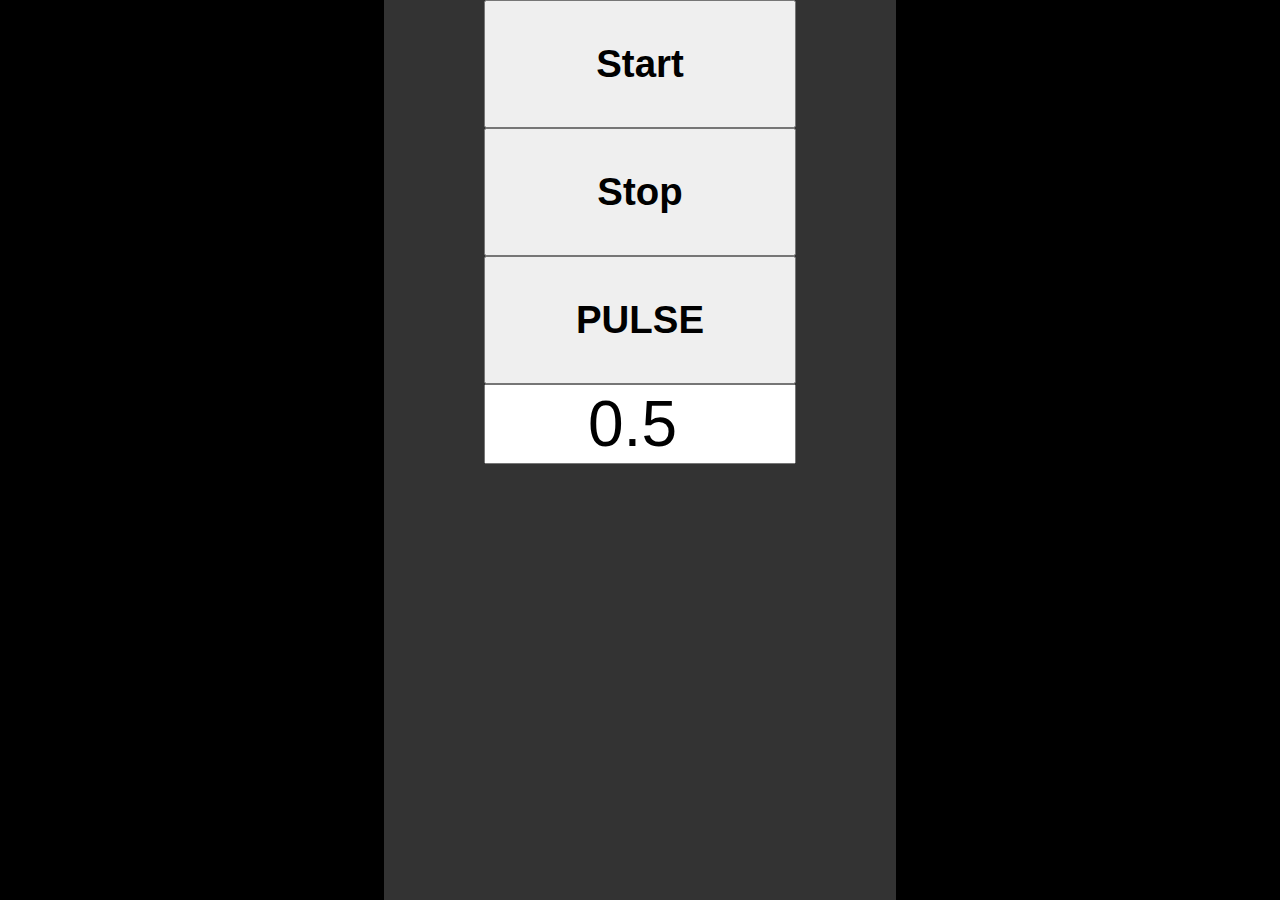
==== index.html @ 62cbfb65 "Sinusoidal volume modulated brown noise buffer generation, with iOS background playback" ====
<html>
    <head>
        <title>Noise!</title>
        <link rel="stylesheet" type="text/css" href="style.css">
        <script src="jquery-3.4.1.min.js"></script>
        <script src="noise.js"></script>
    </head>
    <body>
        <div class="centdiv">
            <input type="button" value="Start" id="butStart" onclick=play()><br />
            <input type="button" value="Stop" id="butStop" onclick=pause()><br />
            <input type="button" value="PULSE" id="volmodEnable" onclick=volmod_enable()><br />
            <input type="number" value=0.5 id="volmodPeriod" min=0.01 step="0.1" onchange=volmod_update()>
        </div>

        <audio loop autoplay id="audio" onplay=audioContext.resume() onpause=audioContext.suspend()>
            <source src="silence.wav" type="audio/wav"> 
            No support for audio
        </audio>
    </body>
</html>
---- style.css ----
html{
    background-color: #000000;
    width: 100%;
    height: 100%;
    font-family: monospace;
    color: #f9f9f9;
    margin:0;
    padding:0;
}

body{
    background-color: #333;
    margin:0;
    margin-left:auto;
    margin-right:auto;
    max-width: 512px;
    width: 100%;
    min-height:100%;
    font-size: 32;
}

h1{
    padding-top: 0.3em;
    width:100%;
    text-align:center;
}

input[type=number] {
    -moz-appearance:textfield; /* Firefox */
    width: 312px;
    font-size: 2.0em;
    text-align: center;
}
div{
    margin:0;
}
.centdiv{
    width:100%;
    text-align:center;
}

[type="button"]{
    width: 312px;
    height: 128;
    font-weight:bold;
    font-size: 1.2em;
}
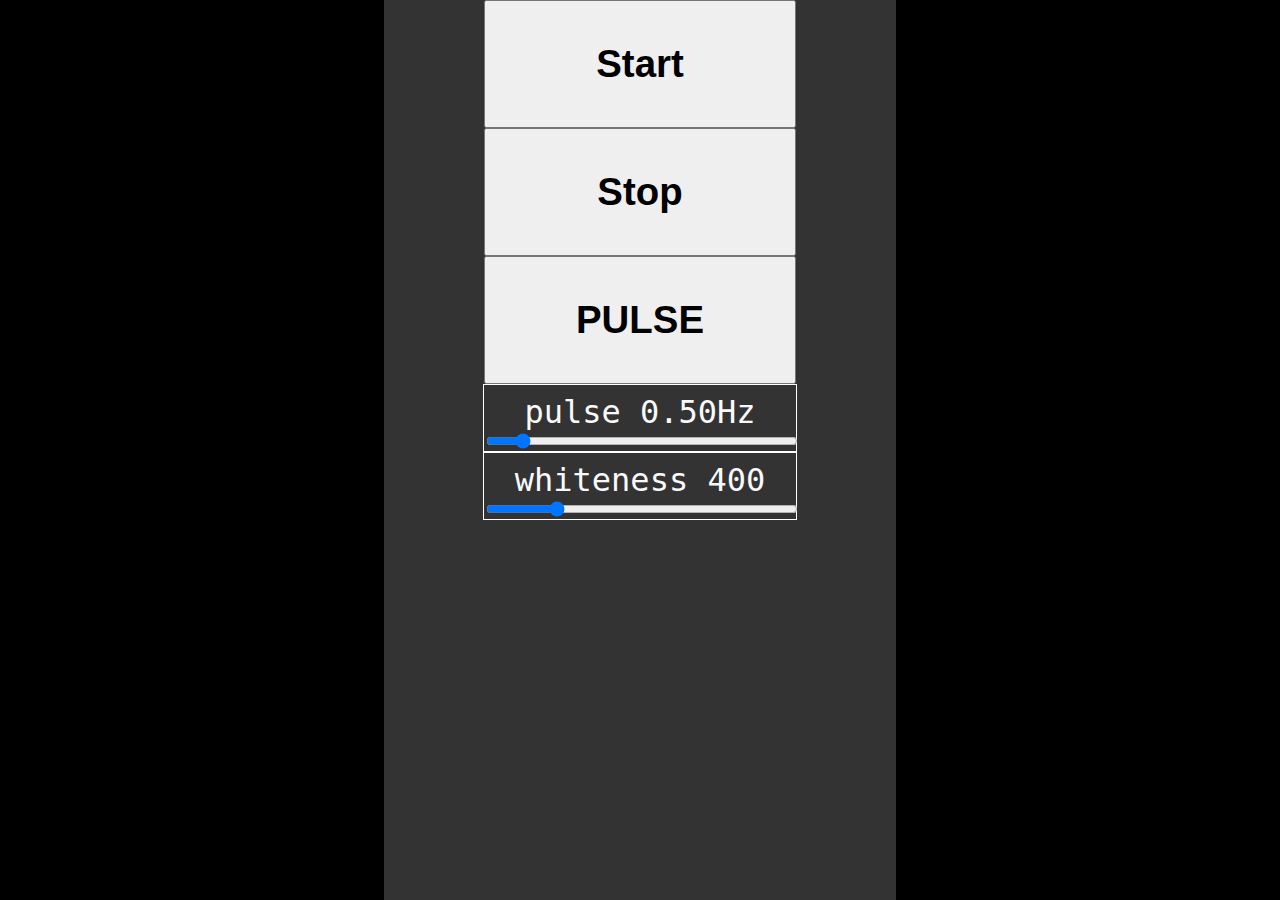
==== commit 53024956: "Sliders for whiteness and pulse. Refactore some" ====
--- a/index.html
+++ b/index.html
@@ -5,12 +5,19 @@
         <script src="jquery-3.4.1.min.js"></script>
         <script src="noise.js"></script>
     </head>
-    <body>
+    <body onload=init()>
         <div class="centdiv">
             <input type="button" value="Start" id="butStart" onclick=play()><br />
             <input type="button" value="Stop" id="butStop" onclick=pause()><br />
-            <input type="button" value="PULSE" id="volmodEnable" onclick=volmod_enable()><br />
-            <input type="number" value=0.5 id="volmodPeriod" min=0.01 step="0.1" onchange=volmod_update()>
+            <input type="button" value="PULSE" id="pulseEnable" onclick=pulse_enable()><br />
+            <div style="border:solid 1px #fff; width:312px; margin:auto;">
+                <p id="pulseHz">Pulse At</p>
+                <input type="range" min=0.01 max=5 value=0.5 step=0.01 id="pulsePeriod" onchange=update_pulse() ondrag=pulse_drag()>
+            </div>
+            <div style="border:solid 1px #fff; width:312px; margin:auto;">
+                <p id="whiteness">Whiteness:</p>
+                <input type="range" min=100 max=1500 value=400 id="shaperFreq" onchange=filter_update() ondrag=whiteness_drag()>
+            </div>
         </div>
 
         <audio loop autoplay id="audio" onplay=audioContext.resume() onpause=audioContext.suspend()>
--- a/style.css
+++ b/style.css
@@ -44,4 +44,11 @@
     height: 128;
     font-weight:bold;
     font-size: 1.2em;
+}
+input{
+    width:312px;
+}
+p{
+    margin:0;
+    margin-top: 8px;
 }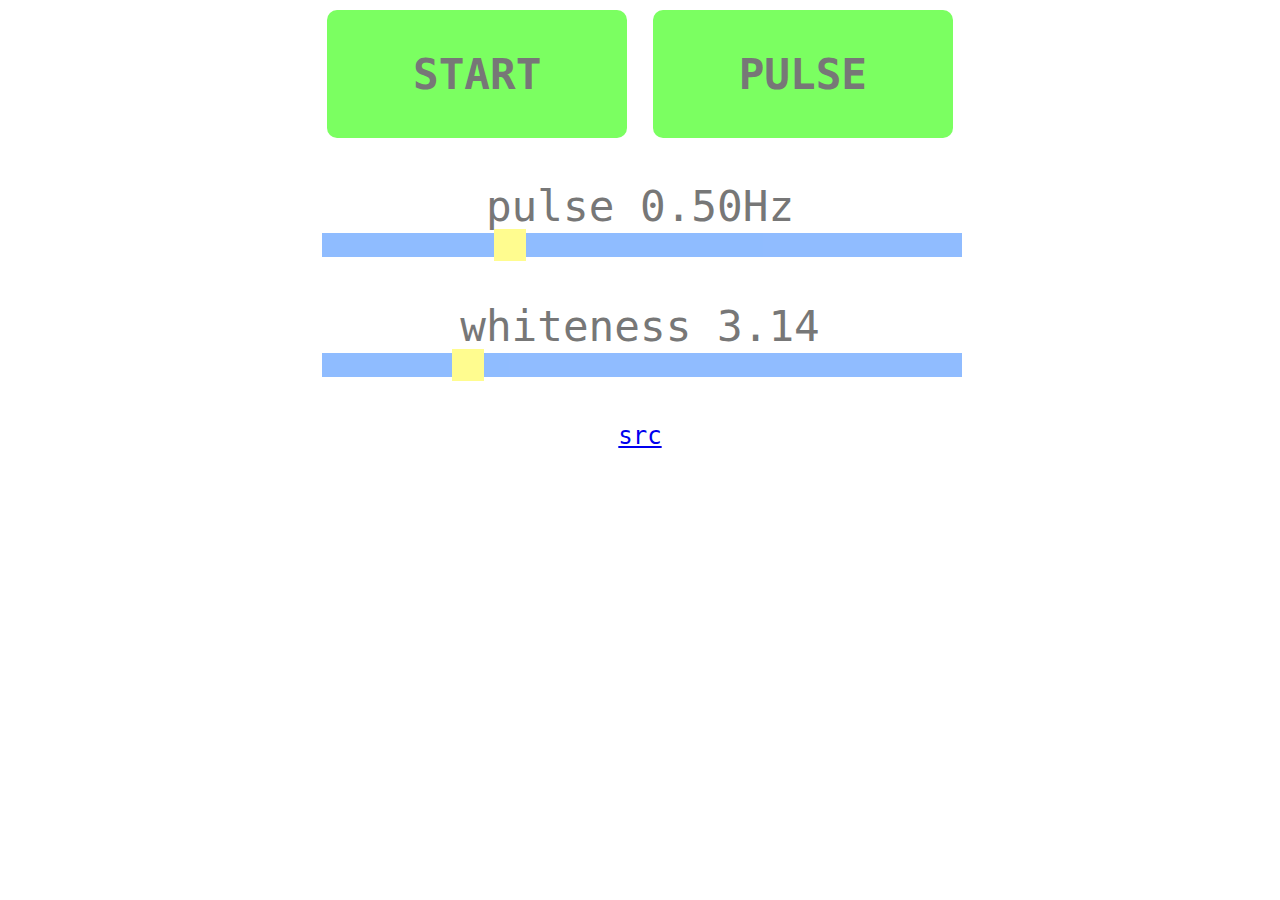
==== commit c6e9be2e: "Update readme. Add link to repository" ====
--- a/index.html
+++ b/index.html
@@ -7,17 +7,13 @@
     </head>
     <body onload=init()>
         <div class="centdiv">
-            <input type="button" value="Start" id="butStart" onclick=play()><br />
-            <input type="button" value="Stop" id="butStop" onclick=pause()><br />
-            <input type="button" value="PULSE" id="pulseEnable" onclick=pulse_enable()><br />
-            <div style="border:solid 1px #fff; width:312px; margin:auto;">
-                <p id="pulseHz">Pulse At</p>
-                <input type="range" min=0.01 max=5 value=0.5 step=0.01 id="pulsePeriod" onchange=update_pulse() ondrag=pulse_drag()>
-            </div>
-            <div style="border:solid 1px #fff; width:312px; margin:auto;">
-                <p id="whiteness">Whiteness:</p>
-                <input type="range" min=100 max=1500 value=400 id="shaperFreq" onchange=filter_update() ondrag=whiteness_drag()>
-            </div>
+            <input type="button" value="START" id="butStart" class="button-unselected" onclick=play_pause()>
+            <input type="button" value="PULSE" id="pulseEnable" class="button-unselected" onclick=pulse_enable()>
+            <p id="pulseHz">Pulse At</p>
+            <input type="range" min=-1.60 max=1.6124379124341003 value=-0.69 step=0.001 id="pulsePeriod" onchange=update_pulse() ondrag=pulse_drag()>
+            <p id="whiteness">Whiteness:</p>
+            <input type="range" min=100 max=1500 step=1 value=400 id="shaperFreq" onchange=filter_update() ondrag=whiteness_drag()>
+            <p><a href="https://github.com/sjmduncan/noisejs">src</a></p>
         </div>
 
         <audio loop autoplay id="audio" onplay=audioContext.resume() onpause=audioContext.suspend()>
--- a/style.css
+++ b/style.css
@@ -1,22 +1,24 @@
 html{
-    background-color: #000000;
+    background-color: #fff;
+    color: #777;
     width: 100%;
     height: 100%;
     font-family: monospace;
-    color: #f9f9f9;
     margin:0;
     padding:0;
 }
 
 body{
-    background-color: #333;
     margin:0;
+    padding-top:10px;
+    padding-bottom: 10px;
+    box-sizing: border-box;
     margin-left:auto;
     margin-right:auto;
-    max-width: 512px;
+    max-width: 640px;
     width: 100%;
     min-height:100%;
-    font-size: 32;
+    font-size: 32pt;
 }
 
 h1{
@@ -25,12 +27,6 @@
     text-align:center;
 }
 
-input[type=number] {
-    -moz-appearance:textfield; /* Firefox */
-    width: 312px;
-    font-size: 2.0em;
-    text-align: center;
-}
 div{
     margin:0;
 }
@@ -40,15 +36,67 @@
 }
 
 [type="button"]{
-    width: 312px;
+    width: 44%;
+    min-width: 300px;
     height: 128;
     font-weight:bold;
-    font-size: 1.2em;
+    font-family: monospace;
+    font-size: 1em;
+    border-radius: 10px;
+    --webkit-appearance: none;
+    --webkit-border-radius: 0px;
+    border: 0px;
+    color: #777;
 }
+
+.button-unselected{
+    background-color: #7bff61;
+}
+
+.button-selected{
+    background-color: #ff6161;
+}
+
 input{
     width:312px;
 }
 p{
-    margin:0;
-    margin-top: 8px;
-}+    margin-bottom:0;
+}
+
+/* The slider itself */
+input[type="range"] {
+    -webkit-appearance: none;  /* Override default CSS styles */
+    appearance: none;
+    width: 100%; /* Full-width */
+    height: 24px; /* Specified height */
+    background: #61a0ff; /* Grey background */
+    outline: none; /* Remove outline */
+    border: 0px;
+    opacity: 0.7; /* Set transparency (for mouse-over effects on hover) */
+    -webkit-transition: .2s; /* 0.2 seconds transition on hover */
+    transition: opacity .2s;
+  }
+  a{
+      font-size:18pt;
+  }
+  a:visited{
+      color:blue;
+  }
+
+  /* The slider handle (use -webkit- (Chrome, Opera, Safari, Edge) and -moz- (Firefox) to override default look) */
+  input[type="range"]::-webkit-slider-thumb {
+    -webkit-appearance: none; /* Override default look */
+    appearance: none;
+    width: 32px; /* Set a specific slider handle width */
+    height: 32px; /* Slider handle height */
+    background: #fffc61; /* Green background */
+    cursor: pointer; /* Cursor on hover */
+  }
+  
+  input[type="range"]::-moz-range-thumb {
+    width: 32px; /* Set a specific slider handle width */
+    height: 32px; /* Slider handle height */
+    background: #fffc61; /* Green background */
+    cursor: pointer; /* Cursor on hover */
+  }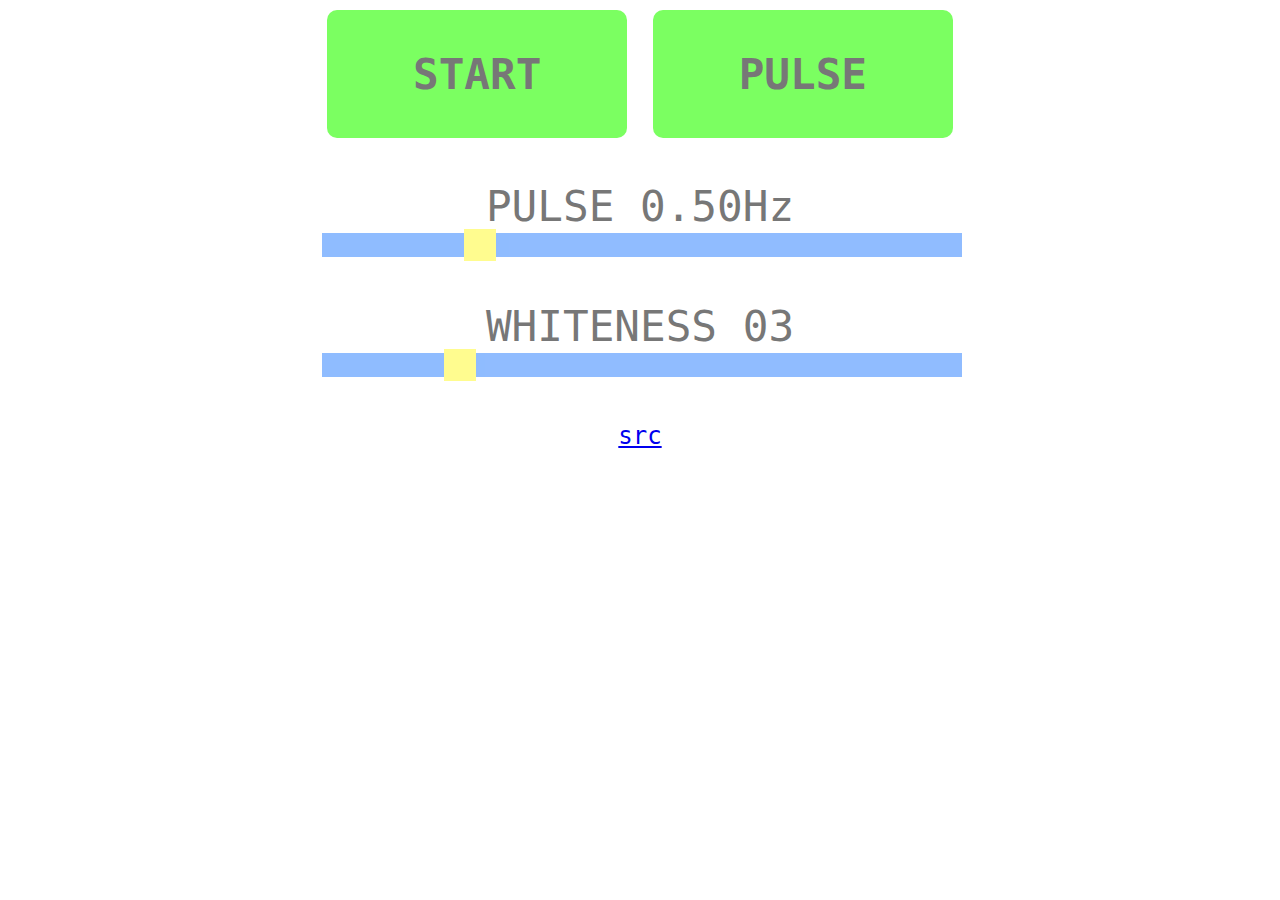
==== commit 0eb95f20: "Minor refactor. Some ToDos" ====
--- a/index.html
+++ b/index.html
@@ -1,3 +1,6 @@
+
+<meta charset="UTF-8">
+
 <html>
     <head>
         <title>Noise!</title>
@@ -10,9 +13,9 @@
             <input type="button" value="START" id="butStart" class="button-unselected" onclick=play_pause()>
             <input type="button" value="PULSE" id="pulseEnable" class="button-unselected" onclick=pulse_enable()>
             <p id="pulseHz">Pulse At</p>
-            <input type="range" min=-1.60 max=1.6124379124341003 value=-0.69 step=0.001 id="pulsePeriod" onchange=update_pulse() ondrag=pulse_drag()>
+            <input type="range" min=-1.60 max=2.301584592660462 value=-0.69 step=0.0001 id="pulsePeriod" onchange=update_pulse() ondrag=pulse_drag()>
             <p id="whiteness">Whiteness:</p>
-            <input type="range" min=100 max=1500 step=1 value=400 id="shaperFreq" onchange=filter_update() ondrag=whiteness_drag()>
+            <input type="range" min=100 max=1500 step=70 value=400 id="shaperFreq" onchange=filter_update() ondrag=whiteness_drag()>
             <p><a href="https://github.com/sjmduncan/noisejs">src</a></p>
         </div>
 
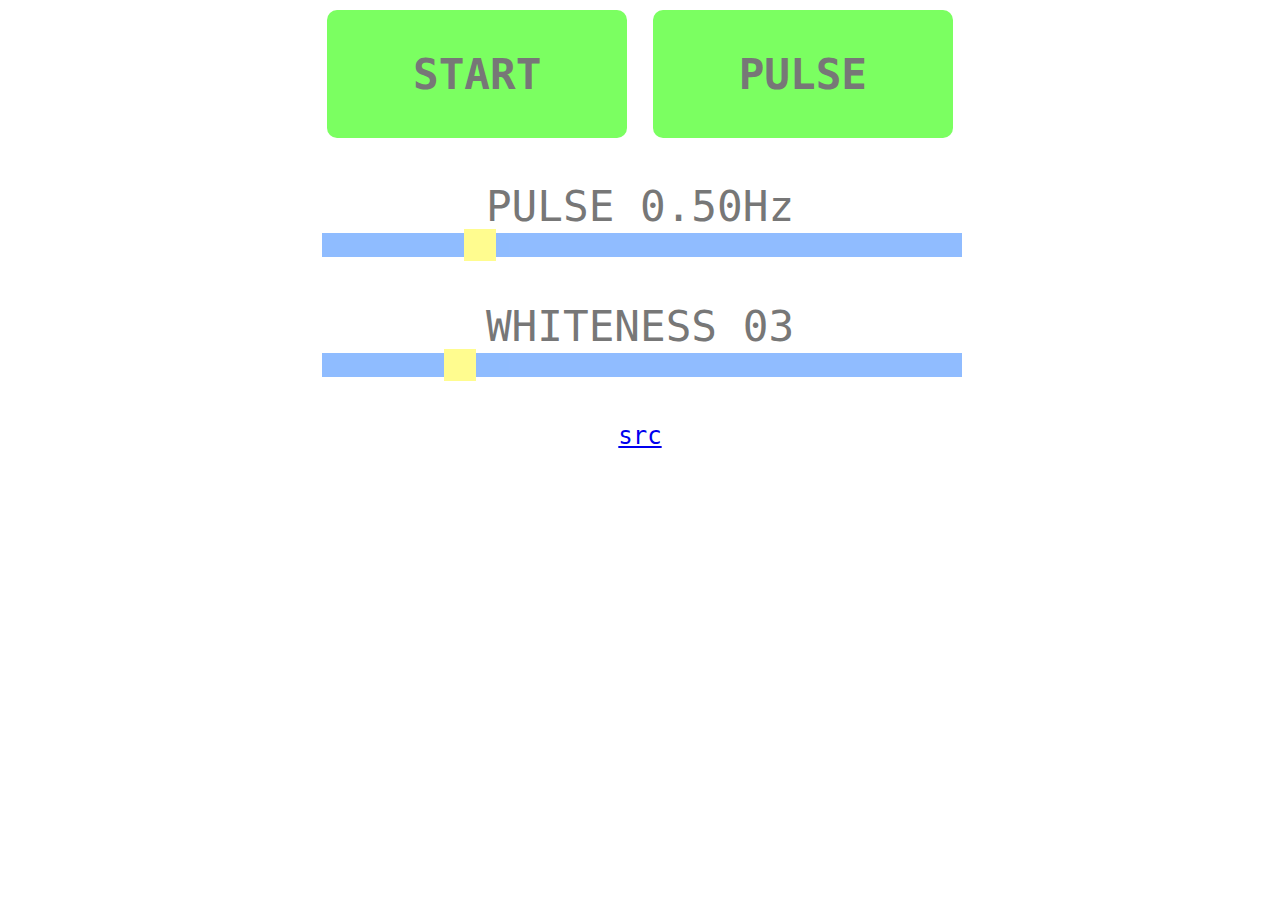
==== commit faa28239: "Stop github yelling about old dependencies" ====
--- a/index.html
+++ b/index.html
@@ -5,7 +5,7 @@
     <head>
         <title>Noise!</title>
         <link rel="stylesheet" type="text/css" href="style.css">
-        <script src="jquery-3.4.1.min.js"></script>
+        <script src="jquery-3.7.0.min.js"></script>
         <script src="noise.js"></script>
     </head>
     <body onload=init()>
